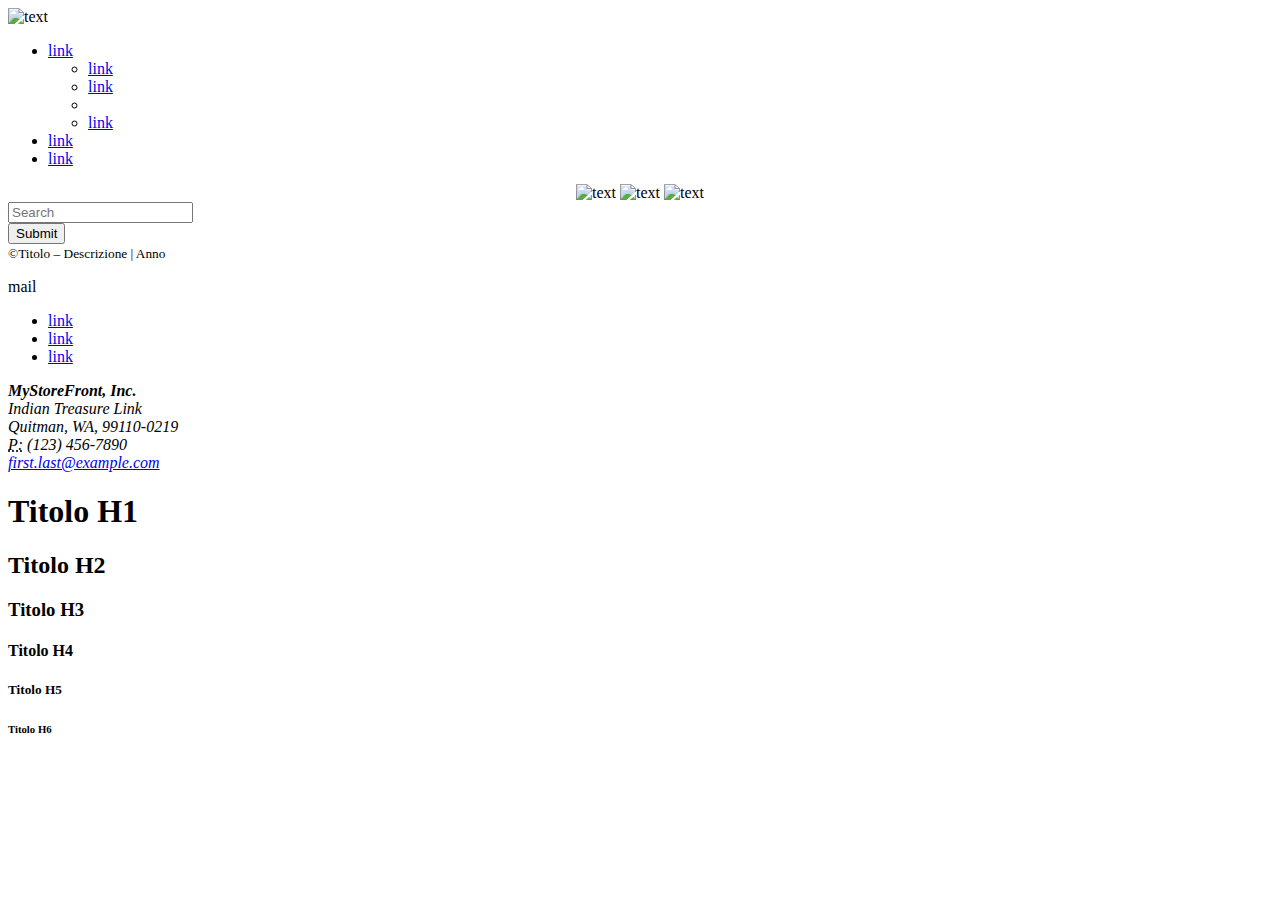
==== docs/index.html @ 7ae76aa2 "Update index.html" ====
<!DOCTYPE html>
<html lang="en">

  <head>
    <meta charset="utf-8">
    <meta http-equiv="X-UA-Compatible" content="ie=edge">
    <meta name="robots" content="all,follow,index">
    <meta name="googlebot" content="index,follow,snippet">
    <!-- autor -->
    <title>Page Title</title>
    <meta name="keywords" content="">
    <meta name="author" content=" ">
    <meta name="description" content=" "> <!--155–160 characters-->
    <link rel="alternate" type="application/atom+xml" title="Feed per un mio sito" href="/feed.xml" />
    <!-- The Open Graph protocol -->
    <meta property="og:title" content="A Basic HTML5 Template">
    <meta property="og:type" content="website">
    <meta property="og:url" content="https://www.sitepoint.com/a-basic-html5-template/">
    <meta property="og:description" content="A simple HTML5 Template for new projects.">
    <meta property="og:image" content="image.png">
    <meta name="twitter:card" content="summary_large_image">
    <!-- ICON -->
    <link rel="icon" href="img/favicon/icon-logo.png" sizes="96x96">
    <link rel="icon" href="img/favicon/icon-logo.png" type="image/x-icon">
    <link rel="icon" href="img/favicon/icon-logo.svg" type="image/svg+xml">
    <link rel="shortcut icon" href="img/favicon/icon-logo.png" type="image/x-icon">
    <link rel="apple-touch-icon" href="img/favicon/icon-logo.png">
    <!-- viewport -->
    <meta name="viewport" content="width=device-width, user-scalable=no, initial-scale=1.0, maximum-scale=1.0, minimum-scale=1.0">
    <!-- STYLE SHEETS -->
    <link rel="stylesheet" type="text/css" href="css/stylesheet.css" />
    <!-- stylesheet IN LINE WITH DOCUMENT -->
    <style>
      stylename {}
    </style>
    <!-- javascript -->
    <script src="js/jquery.min.js" charset="utf-8"></script>
    <script src="js/main.js" charset="utf-8"></script>
  </head>

  <body>

    <!-- HEADER -->
    <header>
      <div class="logo">
        <img src="url" alt="text">
        <p></p>
      </div>
    </header>

    <!-- MENU NAV -->
    <nav>
      <ul>
        <li class="dropdown"><a class="dropdown-toggle" href="#">link</a>
          <ul class="dropdown-menu">
            <li><a href="#">link</a></li>
            <li><a href="#">link</a></li>
            <li role="separator" class="divider"></li>
            <li><a href="#">link</a></li>
          </ul>
        </li>
        <li><a href="#">link</a></li>
        <li><a href="#">link</a></li>
      </ul>
    </nav>

    <!-- SLIDER -->
    <div align="center" class="slider">
      <img src="url" alt="text">
      <img src="url" alt="text">
      <img src="url" alt="text">
    </div>



    <form class="navbar-form navbar-right" role="search">
      <div class="form-group">
        <input type="text" class="form-control" placeholder="Search">
      </div>
      <button type="submit" class="btn btn-default">Submit</button>
    </form>

    <footer>
      <small>&copy;Titolo – Descrizione | Anno</small>
      <p>mail</p>

      <ul>
        <li><a href="#">link</a></li>
        <li><a href="#">link</a></li>
        <li><a href="#">link</a></li>
      </ul>

      <address>
        <strong>MyStoreFront, Inc.</strong><br>
        Indian Treasure Link<br>
        Quitman, WA, 99110-0219<br>
        <abbr title="Phone">P:</abbr> (123) 456-7890<br>
        <a href="mailto:#">first.last@example.com</a>
      </address>

      <social>

      </social>

    </footer>

    <h1>Titolo H1<h1>
        <h2>Titolo H2<h2>
            <h3>Titolo H3<h3>
                <h4>Titolo H4<h4>
                    <h5>Titolo H5<h5>
                        <h6>Titolo H6<h6>

                            <script src="" async defer></script>

  </body>

</html>
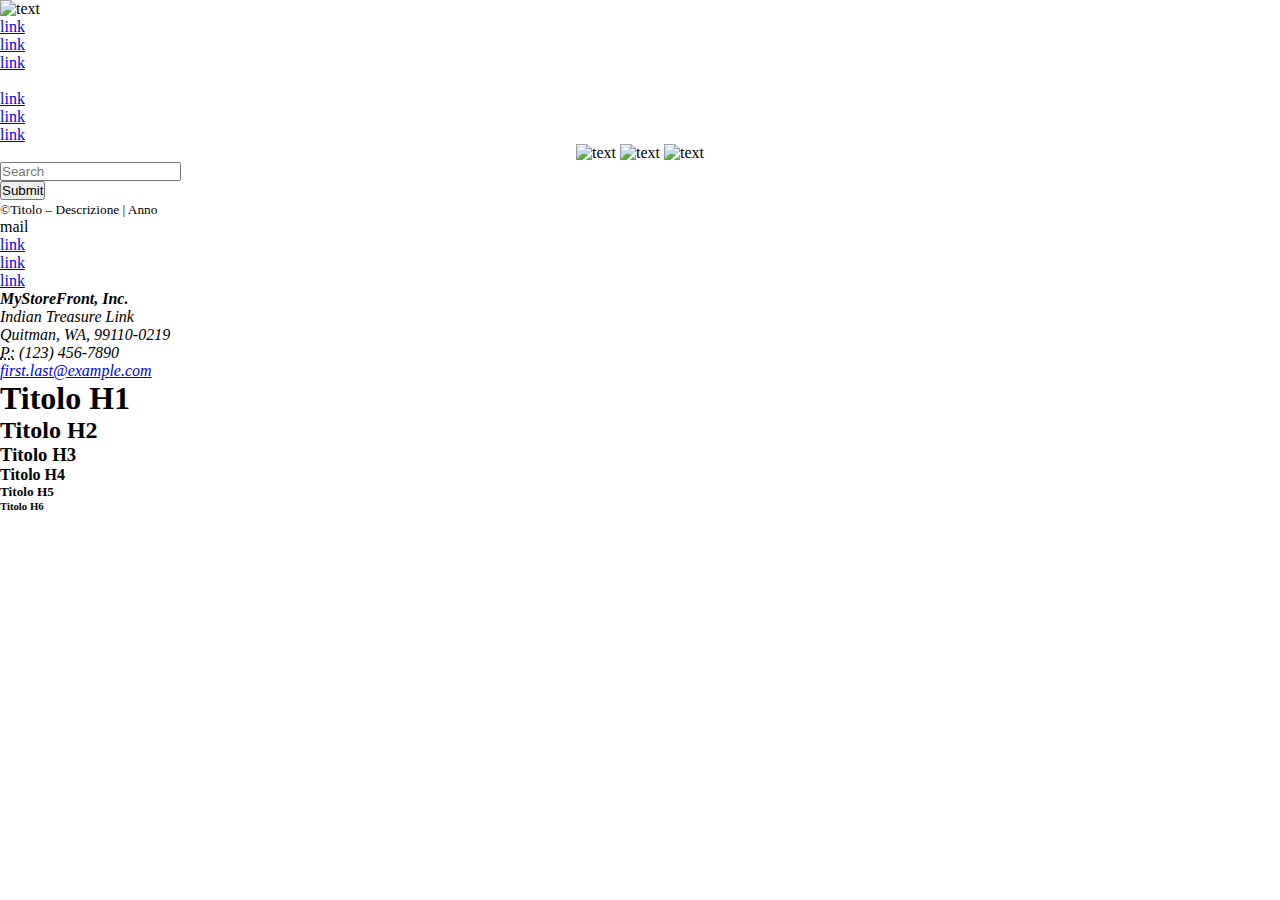
==== commit 84cd1214: "STYLE" ====
--- a/docs/index.html
+++ b/docs/index.html
@@ -31,7 +31,9 @@
     <link rel="stylesheet" type="text/css" href="css/stylesheet.css" />
     <!-- stylesheet IN LINE WITH DOCUMENT -->
     <style>
-      stylename {}
+      .stylename {
+        
+      }
     </style>
     <!-- javascript -->
     <script src="js/jquery.min.js" charset="utf-8"></script>
--- a/docs/css/stylesheet.css
+++ b/docs/css/stylesheet.css
@@ -0,0 +1,163 @@
+@charset "utf-8";
+/* ENCABEZADO CSS Document */
+
+/*
+################################################################################
+###################  reset  ###################
+################################################################################
+*/
+
+* {
+  margin: 0;
+  padding: 0;
+  box-sizing: border-box;
+  -webkit-box-sizing: border-box;
+  -moz-box-sizing: border-box;
+}
+
+
+/* dos valores: 'vertical' 'orizontal' */
+/* cuatro valores: sigue el sentido del reloj: */
+
+*, 
+*::before, 
+*::after {
+  transition: all .28s ease-in-out;
+}
+
+#mainav form * {
+  transition:none !important;
+}
+
+
+/*
+################################################################################
+###################  select  ###################
+################################################################################
+*/
+
+body {  }   /* tag */
+.class {  } /* clase */
+#id {  }    /* id */
+
+
+
+/*
+################################################################################
+###############################::::: import :::::###############################
+################################################################################
+*/
+
+@import url("viewport/global.css");
+@import url("../fonts.css");
+
+/*
+################################################################################
+####################################  text  ####################################
+################################################################################
+*/
+
+/* @group decoration */
+/*
+################################################################################
+#################################  decoration  #################################
+################################################################################
+*/
+.decoration {
+  /* background-color */
+  background-color: transparent;
+  
+  background-image: url('background.png'); /* se pueden agregar mas valores con "," */
+  
+  background-image: linear-gradient(to bottom, white 0%, black 100%);
+  background-image: linear-gradient(to );
+
+  background-image: radial-gradient(ellipse farthest-corner, white 0%, black 100%);
+  
+  background-size: cover;
+  background-repeat: no-repeat;
+  background-attachment: fixed;
+  
+  /* background-position */
+  background-position: 8px 5px;
+  background-position: center center;
+  background-position-x: 10px;
+  background-position-y: 1px;
+
+  /* shadow */
+  box-shadow: 0 0 1px #000; /* none, h-offset v-offset blur spread color, inset, initial, inherit */
+  box-shadow: inset 10px 10px 10px -5px #000; /* sample inset */
+  box-shadow: 0px 0px 1px #000, 5px 5px 0px red; /* se pueden agregar mas valores con "," */
+  /* border */
+  border:1px solid red; /* width style color */
+  border-width: 1px;
+  border-style: solid; /* dotted,dashed,solid,double,groove,ridge,inset,outset,none,hidden */
+  border-color: #aa4e4e;
+  border-radius: 10%;
+  border-right-style: double;
+  border-right-color: #aa4e4e;
+  /* OTHER */
+  opacity: 0.71;
+  cursor: pointer;
+  
+}
+/* @end decoration */
+
+/*
+################################################################################
+###################################  layout  ###################################
+################################################################################
+*/
+.layout {
+
+  width: 1px; /* px, %, vw, */
+  max-width: ;
+  height: 1px; /* px, %, vh, */
+  max-height: ;
+  
+  margin: auto;
+  padding: 1px;
+  
+  position: absolute; /* absolute, fixed, relative, static, sticky, inherit*/
+  top: 1px;
+  right: 1px;
+  left: 1px;
+  bottom: 1px;
+  
+  display: flex; /*none, block, inline, inline-block, inline-table, list-item*/
+
+  float: right; /* right, left */
+  clear: both;
+  
+  visibility: visible; /* collapse, hidden, visible, inherit */
+  overflow: hidden; /* inherit, visible, scroll, auto, hidden */
+  z-index: 1;
+}
+
+/*
+################################################################################
+###################  algunos atributos para Efectos en CSS   ###################
+################################################################################
+*/
+.atributos{
+  border-radius:10px;
+  
+  box-shadow: 10px 10px 21px rgba(202, 49, 49, 0.56);
+  -moz-box-shadow: 10px 10px 21px rgba(202, 49, 49, 0.56);
+
+  text-shadow: 10px 10px 1px rgba(136, 100, 100, 0.68);
+  
+  -webkit-filter: blur(32px); /* moz, ms */
+  filter: blur(32px);
+  filter: brightness(25);
+  filter: invert(100%);
+  filter: contrast(1000%) saturate(1000%);
+  
+  -webkit-transform: translateX(100%); /* moz, ms */
+  transform: translateX(100%);
+  transform: translateY(100%);
+  transform: translateZ(100%);
+
+  transform: scale(1);
+  transform: scale(2) rotate(35deg);
+}
